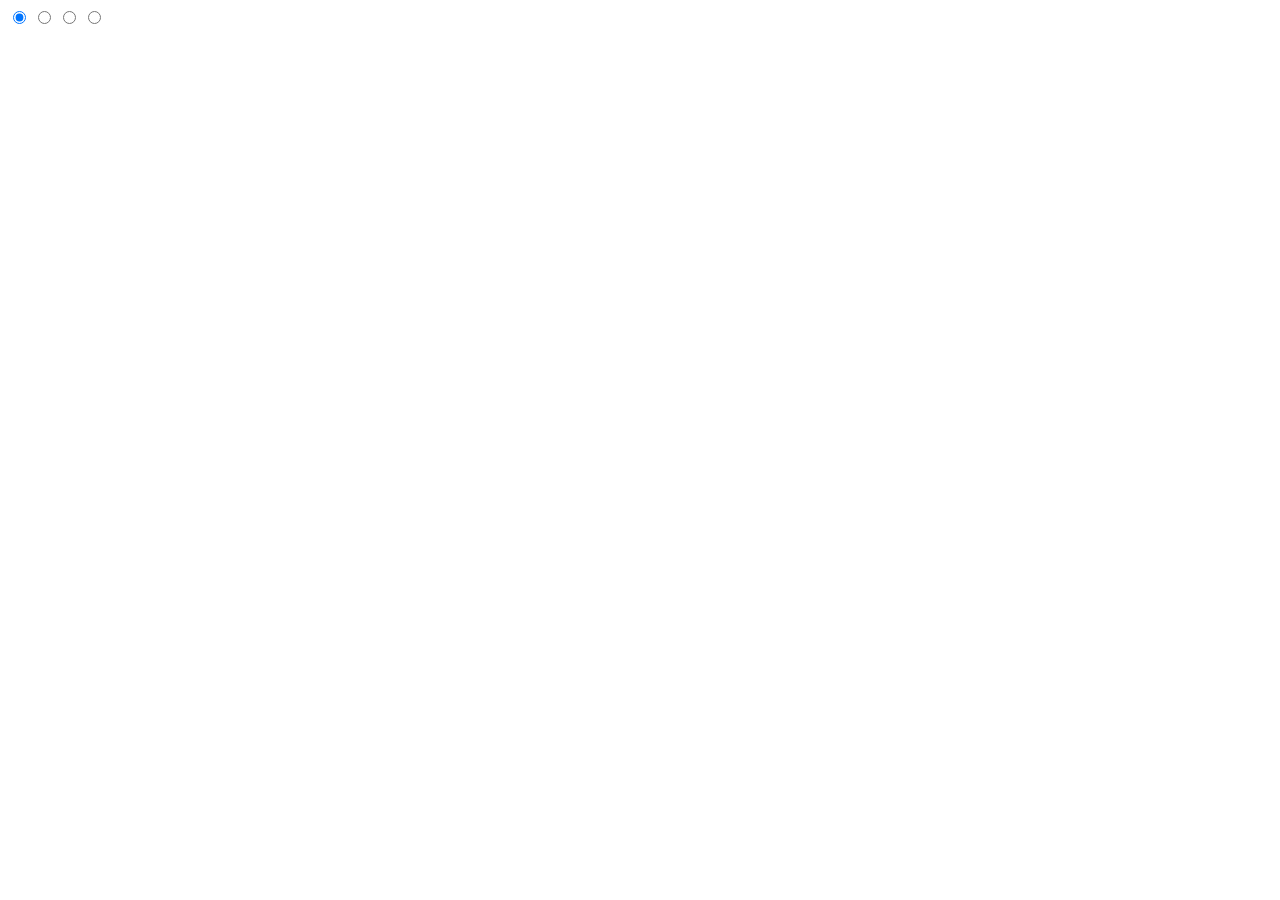
==== css-fullscreen-slider/index.html @ e471fc00 "Setup CSS slider gallery" ====
<!doctype html>
<html lang="en">
    <head>
        <title>Pure CSS Horizontal Slide</title>
        <meta name="viewport" content="width=device-width, initial-scale=1">
        <link rel="stylesheet" href="CSS/style.css"/>
        <link rel="stylesheet" href="CSS/horizontal.css"/>
    </head>
    <body>
      
      
      
        <div class="wrap">
            
            <input id="slide-1-trigger" type="radio" name="slides" checked>
            <input id="slide-2-trigger" type="radio" name="slides"> 
            <input id="slide-3-trigger" type="radio" name="slides">
            <input id="slide-4-trigger" type="radio" name="slides"> 
            
        </div>
        
      
      
    </body>
</html>
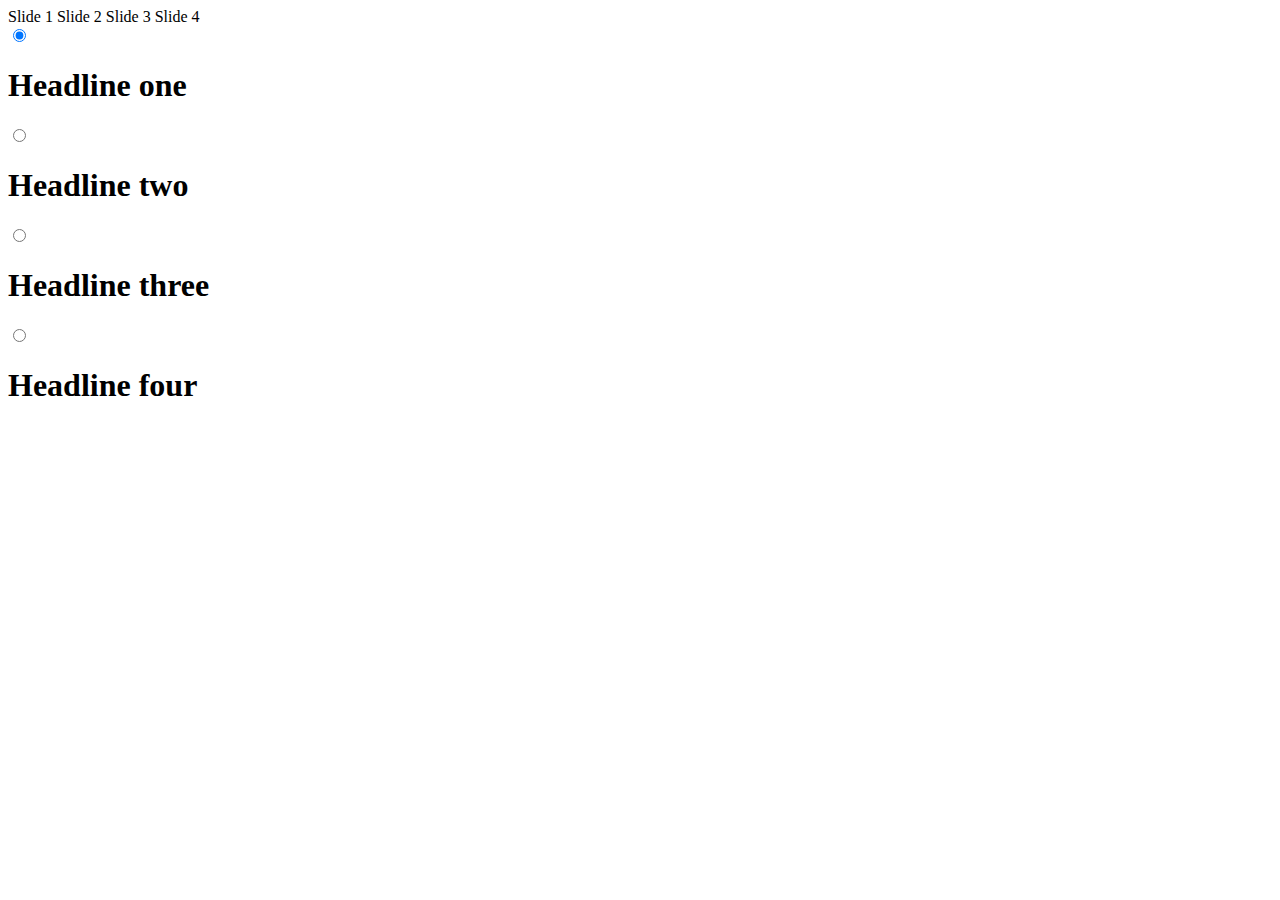
==== commit 29903a60: "Slider Gallery HTML Setup" ====
--- a/css-fullscreen-slider/index.html
+++ b/css-fullscreen-slider/index.html
@@ -11,11 +11,29 @@
       
       
         <div class="wrap">
-            
+            <header>
+                <label for="slide-1-trigger">Slide 1</label>
+                <label for="slide-2-trigger">Slide 2</label>
+                <label for="slide-3-trigger">Slide 3</label>
+                <label for="slide-4-trigger">Slide 4</label>
+            </header>
+
             <input id="slide-1-trigger" type="radio" name="slides" checked>
-            <input id="slide-2-trigger" type="radio" name="slides"> 
+            <section class="slide slide-one">
+                <h1>Headline one</h1>
+            </section>
+            <input id="slide-2-trigger" type="radio" name="slides">
+            <section class="slide slide-two">
+                <h1>Headline two</h1>
+            </section> 
             <input id="slide-3-trigger" type="radio" name="slides">
-            <input id="slide-4-trigger" type="radio" name="slides"> 
+            <section class="slide slide-three">
+                <h1>Headline three</h1>
+            </section>
+            <input id="slide-4-trigger" type="radio" name="slides">
+            <section class="slide slide-four">
+                <h1>Headline four</h1>
+            </section> 
             
         </div>
         
